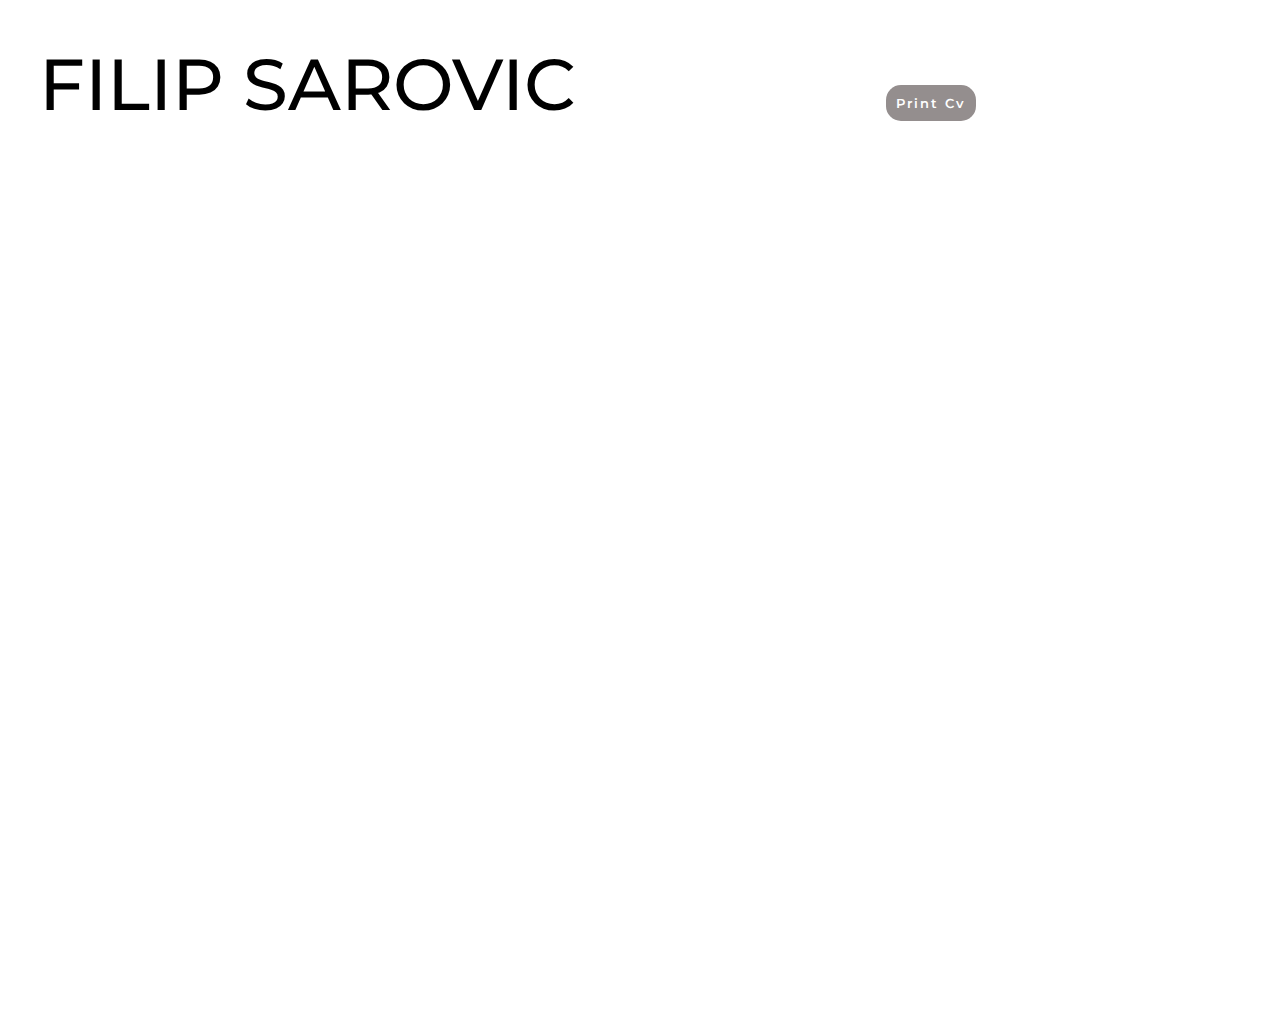
==== index.html @ 04686bf2 "changed email address" ====
<!DOCTYPE html>
<html>

<head>
    <style>
        html {
            visibility: hidden;
            opacity: 0;
        }

        ::-webkit-scrollbar {
            width: 10px;
        }

        ::-webkit-scrollbar-track {
            background: #f1f1f1;
        }

        ::-webkit-scrollbar-thumb {
            background: #948E8E;
        }

        ::-webkit-scrollbar-thumb:hover {
            background: #948E8E;
        }
    </style>
    <title>Filip Sarovic ~ Web Developer</title>
    <meta charset="utf-8">
    <link rel="preload" as="style" href="./src/css/style.css">
    <link rel="stylesheet" type="text/css" href="./src/css/style.css">
    <link rel="stylesheet" href="./src/css/style.css" media="print"
        onload="this.onload=null;this.removeAttribute('media');">
    <link rel="stylesheet" type="text/css" href="./src/css/print.css" media="print">
    <link rel="preconnect" href="https://fonts.googleapis.com">
<link rel="preconnect" href="https://fonts.gstatic.com" crossorigin>
<link href="https://fonts.googleapis.com/css2?family=Open+Sans:wght@300&family=Space+Mono&display=swap" rel="stylesheet">
    <script>
        window.mobileCheck = function () {
            let check = false;
            (function (a) { if (/(android|bb\d+|meego).+mobile|avantgo|bada\/|blackberry|blazer|compal|elaine|fennec|hiptop|iemobile|ip(hone|od)|iris|kindle|lge |maemo|midp|mmp|mobile.+firefox|netfront|opera m(ob|in)i|palm( os)?|phone|p(ixi|re)\/|plucker|pocket|psp|series(4|6)0|symbian|treo|up\.(browser|link)|vodafone|wap|windows ce|xda|xiino/i.test(a) || /1207|6310|6590|3gso|4thp|50[1-6]i|770s|802s|a wa|abac|ac(er|oo|s\-)|ai(ko|rn)|al(av|ca|co)|amoi|an(ex|ny|yw)|aptu|ar(ch|go)|as(te|us)|attw|au(di|\-m|r |s )|avan|be(ck|ll|nq)|bi(lb|rd)|bl(ac|az)|br(e|v)w|bumb|bw\-(n|u)|c55\/|capi|ccwa|cdm\-|cell|chtm|cldc|cmd\-|co(mp|nd)|craw|da(it|ll|ng)|dbte|dc\-s|devi|dica|dmob|do(c|p)o|ds(12|\-d)|el(49|ai)|em(l2|ul)|er(ic|k0)|esl8|ez([4-7]0|os|wa|ze)|fetc|fly(\-|_)|g1 u|g560|gene|gf\-5|g\-mo|go(\.w|od)|gr(ad|un)|haie|hcit|hd\-(m|p|t)|hei\-|hi(pt|ta)|hp( i|ip)|hs\-c|ht(c(\-| |_|a|g|p|s|t)|tp)|hu(aw|tc)|i\-(20|go|ma)|i230|iac( |\-|\/)|ibro|idea|ig01|ikom|im1k|inno|ipaq|iris|ja(t|v)a|jbro|jemu|jigs|kddi|keji|kgt( |\/)|klon|kpt |kwc\-|kyo(c|k)|le(no|xi)|lg( g|\/(k|l|u)|50|54|\-[a-w])|libw|lynx|m1\-w|m3ga|m50\/|ma(te|ui|xo)|mc(01|21|ca)|m\-cr|me(rc|ri)|mi(o8|oa|ts)|mmef|mo(01|02|bi|de|do|t(\-| |o|v)|zz)|mt(50|p1|v )|mwbp|mywa|n10[0-2]|n20[2-3]|n30(0|2)|n50(0|2|5)|n7(0(0|1)|10)|ne((c|m)\-|on|tf|wf|wg|wt)|nok(6|i)|nzph|o2im|op(ti|wv)|oran|owg1|p800|pan(a|d|t)|pdxg|pg(13|\-([1-8]|c))|phil|pire|pl(ay|uc)|pn\-2|po(ck|rt|se)|prox|psio|pt\-g|qa\-a|qc(07|12|21|32|60|\-[2-7]|i\-)|qtek|r380|r600|raks|rim9|ro(ve|zo)|s55\/|sa(ge|ma|mm|ms|ny|va)|sc(01|h\-|oo|p\-)|sdk\/|se(c(\-|0|1)|47|mc|nd|ri)|sgh\-|shar|sie(\-|m)|sk\-0|sl(45|id)|sm(al|ar|b3|it|t5)|so(ft|ny)|sp(01|h\-|v\-|v )|sy(01|mb)|t2(18|50)|t6(00|10|18)|ta(gt|lk)|tcl\-|tdg\-|tel(i|m)|tim\-|t\-mo|to(pl|sh)|ts(70|m\-|m3|m5)|tx\-9|up(\.b|g1|si)|utst|v400|v750|veri|vi(rg|te)|vk(40|5[0-3]|\-v)|vm40|voda|vulc|vx(52|53|60|61|70|80|81|83|85|98)|w3c(\-| )|webc|whit|wi(g |nc|nw)|wmlb|wonu|x700|yas\-|your|zeto|zte\-/i.test(a.substr(0, 4))) check = true; })(navigator.userAgent || navigator.vendor || window.opera);

            return check;
        };

        let check = window.mobileCheck();
        console.log(check);

        // Get HTML head element 
        var head = document.getElementsByTagName('HEAD')[0];

        // Create new link Element 
        var link = document.createElement('link');

        // set the attributes for link element  
        link.rel = 'stylesheet';

        link.type = 'text/css';

        if (check === false) {
            link.href = 'src/css/desktopStyle.css';
        } else {
            link.href = 'src/css/mobileStyle.css';
        }

        // Append link element to HTML head 
        head.appendChild(link);  
    </script>

    <link rel="apple-touch-icon" sizes="57x57" href="/favicon/apple-icon-57x57.png">
    <link rel="apple-touch-icon" sizes="60x60" href="/favicon/apple-icon-60x60.png">
    <link rel="apple-touch-icon" sizes="72x72" href="/favicon/apple-icon-72x72.png">
    <link rel="apple-touch-icon" sizes="76x76" href="/favicon/apple-icon-76x76.png">
    <link rel="apple-touch-icon" sizes="114x114" href="/favicon/apple-icon-114x114.png">
    <link rel="apple-touch-icon" sizes="120x120" href="/favicon/apple-icon-120x120.png">
    <link rel="apple-touch-icon" sizes="144x144" href="/favicon/apple-icon-144x144.png">
    <link rel="apple-touch-icon" sizes="152x152" href="/favicon/apple-icon-152x152.png">
    <link rel="apple-touch-icon" sizes="180x180" href="/favicon/apple-icon-180x180.png">
    <link rel="icon" type="image/png" sizes="192x192" href="/favicon/android-icon-192x192.png">
    <link rel="icon" type="image/png" sizes="32x32" href="/favicon/favicon-32x32.png">
    <link rel="icon" type="image/png" sizes="96x96" href="/favicon/favicon-96x96.png">
    <link rel="icon" type="image/png" sizes="16x16" href="/favicon/favicon-16x16.png">
    <link rel="manifest" href="/favicon/manifest.json">
    <meta name="msapplication-TileColor" content="#ffffff">
    <meta name="msapplication-TileImage" content="/ms-icon-144x144.png">
    <meta name="theme-color" content="#ffffff">

</head>

<body>
    <div class="frame">
        <button class="buttonGenerate" onclick="GeneratePDF()">Print Cv</button>
        <div>

            <!-- Instead of John Doe, insert your full name -->
            <h1 id="name">Filip Sarovic</h1>

            <!--Instead of Product designer and UI/UX Engineer, within this h2 tag Insert what is your occupation -->
            <h2 id="occupation">React Native, React & NodeJS</h2>
        </div>

        <div class="toFlex delayContent">
            <ul class="bigContent">
                <!--WORK EXPERIENCE START-->
                <li>
                    <div class="group" data-group="jobMobile">
                        <div class="titleButton" onclick="actionButtonMobile('jobMobile')">
                            <h3>Work experience</h3>
                            <img src="./src/img/add.png" class="img imgMobile">
                        </div>

                        <!-- This is section for your work experience -->
                        <!-- Here are li tags within ul tag; Number of li items depends on your work experience -->

                        <ul class="noStyleList moreMobile" id="workList">
                            <div>
                                <!-- Huu -->
                                <li>
                                    <div class="group" data-group="job-9">
                                        <!--Instead of Creative company, insert here your company name you have worked/you are working at -->
                                        <h4 class="company">Huu, a 3d online experience<span id="date"> ( 2022 ) </span></h4>
                                        <div class="toFlexButton" onclick="actionButton('job-9')">

                                            <!-- Instead of Graphic designer and photographer, insert here what is your position at this company -->
                                            <p class="text"> Junior software engineer - React, Unreal Engine </p>
                                            <img src="./src/img/add.png" class="img">
                                        </div>
                                        <hr class="line">
                                        <div class="more">
                                            <div class="deleteLine">
                                                <!-- Instead of this description, withing this p tag, insert more details about your postion. (Roles, responsibilities, etc..) -->
                                                <p>
                                                    Huu is an experimental web experience that tells the stories of victims of war time sexual violence.
                                                    <br/>
                                                    The user floats in air from island to island and as he approaches an island he can hear the stories of the victims. 
                                                    <br/> 
                                                    The experience is still in development but a preview can be viewed at <a href="https://huu.world/#/pureweb">huu.world/#/pureweb</a>
                                                    <br/>
                                                    I was hired as one of the developers to provide a tecnical assistance and expertise to the team in order to deliver the end product and allow its launch on the market. 
                                                    <br/>
                                                </p>
                                                <hr>
                                            </div>
                                        </div>
                                    </div>
                                </li>
                                <!-- Elimiwait -->
                                <li>
                                    <div class="group" data-group="job-8">
                                        <!--Instead of Creative company, insert here your company name you have worked/you are working at -->
                                        <h4 class="company">Elimiwait Parking <span id="date">( 2022 ) </span></h4>
                                        <div class="toFlexButton" onclick="actionButton('job-8')">

                                            <!-- Instead of Graphic designer and photographer, insert here what is your position at this company -->
                                            <p class="text"> Junior software engineer - React, ReactNative </p>
                                            <img src="./src/img/add.png" class="img">
                                        </div>
                                        <hr class="line">
                                        <div class="more">
                                            <div class="deleteLine">
                                                <!-- Instead of this description, withing this p tag, insert more details about your postion. (Roles, responsibilities, etc..) -->
                                                <p>
                                                    Elimiwait Parking is software company that owns a suit of applications for parking lot companies in the USA that aim at improving revenue and user experience, automating the process of parking, as well as providing insight to the managers of the overall business performance of a parking lot.
                                                    <br/>
                                                    I was hired to contribute to the technical development of the product and implement new features to get an optimal end product. I also was a member of the team responsible for front-end parts, as well as the upgrade of fundamental dependencies and the restructuration of the vue.js software to React.
                                                </p>
                                                <hr>
                                            </div>
                                        </div>
                                    </div>
                                </li>
                                <!-- BookNDrive -->
                                <li>
                                    <div class="group" data-group="job-7">
                                        <!--Instead of Creative company, insert here your company name you have worked/you are working at -->
                                        <h4 class="company">BookNDrive <span id="date">( 2021-Present ) </span></h4>
                                        <div class="toFlexButton" onclick="actionButton('job-7')">

                                            <!-- Instead of Graphic designer and photographer, insert here what is your position at this company -->
                                            <p class="text"> Junior software Engineer - React, ReactNative, Java </p>
                                            <img src="./src/img/add.png" class="img">
                                        </div>
                                        <hr class="line">
                                        <div class="more">
                                            <div class="deleteLine">
                                                <!-- Instead of this description, withing this p tag, insert more details about your postion. (Roles, responsibilities, etc..) -->
                                                <p>
                                                    BookNDrive is an Enterprise web and mobile app that is used for car sharing.
                                                    The business is centered in Germany and has 10,000 daily active users. 
                                                    <br/>
                                                    I worked as a junior developer on this enterprise project to help improve the product's everyday functionality.
                                                    I was in charge of eliminating all bugs and enhancing products quality.
                                                    <br/>
                                                    The project was built using react for frontend, node.js for backend and no-sql firestore. 
                                                    The project has a ci/cd set up for two environments qa and production. 
                                                    The database has a backup system set up that triggers once a month automatically. 
                                                </p>
                                                <hr>
                                            </div>
                                        </div>
                                    </div>
                                </li>
                                <!-- FEEDBACK.EXCHANGE -->
                                <li>
                                    <div class="group" data-group="job-2">

                                        <!--Instead of Creative company, insert here your company name you have worked/you are working at -->
                                        <h4 class="company">Feedback.Exchange <span id="date">( 2021 ) </span></h4>
                                        <div class="toFlexButton" onclick="actionButton('job-2')">

                                            <!-- Instead of Graphic designer and photographer, insert here what is your position at this company -->
                                            <p class="text">Junior software engineer - React, Node.js, Firebase, and NoSQL</p>
                                            <img src="./src/img/add.png" class="img">
                                        </div>
                                        <hr class="line">
                                        <div class="more">
                                            <div class="deleteLine">
                                                <!-- Instead of this description, withing this p tag, insert more details about your postion. (Roles, responsibilities, etc..) -->
                                                <p>
                                                    Feedback.Exchange is a b2b an Enterprise software with a complicated from scratch built front-end and backend. On this project I served as a junior developer responsible for day to day operations and impementation of the new features, among other things. 
                                                    The Feedback.exchange front-end is built using very little dependencies and all in a custom code to support the modern ui. 
                                                    As I started working for the software company Nada.ba, the very first task that I received was to create and maintain its webpage.
                                                    <br/>
                                                    The backend architecture is built using the most modern and advanced architecting methodologies and paradigms. The entire backend is built in a microservice architecture with a serverless implementation. 
                                                    <br/>
                                                    The front end is built using React, the backend using Node.js and Firebase and the database is NoSQL, Firestore. 
                                                </p>
                                                <hr>
                                            </div>
                                        </div>
                                    </div>
                                </li>
                                <li>
                                    <div class="group" data-group="job-1">
                                        <li>
                                            <div class="group" data-group="job1">
                                                <!--Instead of Creative company, insert here your company name you have worked/you are working at -->
                                                <h4 class="company">Nada.ba <span id="date">( 2021 - present ) </span></h4>
                                                <div class="toFlexButton" onclick="actionButton('job1')">
        
                                                    <!-- Instead of Graphic designer and photographer, insert here what is your position at this company -->
                                                    <p class="text">Junior software engineer</p>
                                                    <img src="./src/img/add.png" class="img">
                                                </div>
                                                <hr class="line">
                                                <div class="more">
                                                    <div class="deleteLine">
        
                                                        <!-- Instead of this description, withing this p tag, insert more details about your postion. (Roles, responsibilities, etc..) -->
                                                        <p>
                                                            On this project, the tasks assigned to me were related to UI/UX design, using JS/CSS patern for styling.
                                                            <br/>
                                                            The technology I used were HTML and CSS for styling the said page. Considering that I had already worked using those tools I didn't have much trouble providing the needed outcome.                                                                                                                                         
                                                        </p>
                                                        <hr>
                                                    </div>
                                                </div>
                                            </div>
                                        </li>                                       
                                    <!-- <div class="group" data-group="job0"> -->
                                        <!--Instead of Creative company, insert here your company name you have worked/you are working at -->
                                        <!-- <h4 class="company">Ideaholding, Motta d.o.o. - <span id="date">( 2021 ) </span></h4>
                                        <div class="toFlexButton" onclick="actionButton('job0')"> -->

                                            <!-- Instead of Graphic designer and photographer, insert here what is your position at this company -->
                                            <!-- <p class="text">Junior software engineer</p>
                                            <img src="./src/img/add.png" class="img">
                                        </div>
                                        <hr class="line">
                                        <div class="more">
                                            <div class="deleteLine"> -->

                                                <!-- Instead of this description, withing this p tag, insert more details about your postion. (Roles, responsibilities, etc..) -->
                                                <!-- <p>
                                                    For Motta d.o.o. I've worked in ASP.NET technologies and used a MVC pattern. I used C# for frontend and Javascript for the frontend Razor. 
                                                    <br/>
                                                    For the databases we used SQL,  in which I have accumulated an extensive knowladge.
                                                </p>
                                                <hr>
                                            </div>
                                        </div>
                                    </div> -->
                                </li>                                                                                                                                            
                            </div>
                        </ul>
                    </div>
                </li>
                <!--WORK EXPERIENCE ENDS-->

                <!--START OF EDUCATION-->
                <li>
                    <div class="group" data-group="eduMobile">
                        <div class="titleButton" onclick="actionButtonMobile('eduMobile')">
                            <h3>Education</h3>
                            <img src="./src/img/add.png" class="img imgMobile">
                        </div>
                        <ul class="noStyleList moreMobile" id="eduList">
                            <div>
                                <li>
                                    <div class="group" data-group="edu1">

                                        <!-- Instead of MIT University in United States, insert here your educational institution -->
                                        <h4 class="company">ITAcademy Sarajevo, Bosnia & Herzegovina <span id="date">(2016 - 2021)</span></h4>
                                        <div class="toFlexButton" onclick="actionButton('edu1')">

                                            <!-- Instead of Graphic and multimedia design, insert here your educational department at this institution -->
                                            <p class="text">Frontend Web Development</p>
                                            <img src="./src/img/add.png" class="img">
                                        </div>
                                        <hr class="line">
                                        <div class="more">
                                            <div class="deleteLine">

                                                <!-- Instead of this text, insert here more details about this education -->
                                                <p class="educationClass">
                                                    The Academy initially gave me the opportunity to learn the basics of programming and software development, also a good motivation to continue with personal development in that field.
                                                    Technologies and tools that I used during schooling are Angular, React, SQL, Node.js, Vue.js, Adobe Photoshop & Illustrator.                                
                                                </p>
                                                <hr>
                                            </div>
                                        </div>
                                    </div>
                                </li>
                            </div>
                        </ul>
                    </div>
                </li>
                <!--END OF EDUCATION-->
            </ul>
            <!--START OF ABOUT ME-->
            <ul class="sideContent">
                <div class="group" data-group="info">
                    <div class="titleButton" onclick="actionButtonMobile('info')">
                        <h3 class="infoTitle">BASIC INFO</h3>
                        <img src="./src/img/add.png" class="img imgMobile imgInfo">
                    </div>
                    <div class="moreMobileInfo">
                        <div>
                            <li>
                                <div>
                                    <h3 class="mobileTitle">Contact</h3>
                                    
                                    <!-- Instead of john.doe@gmail.com, insert here your email adress -->
                                    <p class="contact" id="email">filipsarovic428@gmail.com</p>

                                    <!-- Instead of +123456789101112, insert here your phone number -->
                                    <p class="contact" id="phone">+38766669467</p>
                                    <!-- <p class="contact" >
                                        <a href="https://www.linkedin.com/in/faris-hadzajlic-a77645202/?originalSubdomain=ba">Linkedin</a>
                                    </p> -->
                                </div>
                            </li>
                            <li>
                                <div>
                                    <h3 class="mobileTitle">About me</h3>

                                    <!-- Instead of this text, insert informations about you -->
                                    <p class="about" id="aboutMe">
                                        I have always been a team player considering my outgoing nature. 
                                        I am extremely hard working, commited to efficiency and results. 
                                        Personal growth and learning is one of my core driving forces.                                
                                        Passionate about tech, product, and improving the world.
                                        Video & board games enthusiast and a big fan of Sci-Fi and epic fantasy books.
                                        <br/><br/><strong>Citizenship:</strong> Bosnian
                                        <br/><strong>Birth-year:</strong> 1993
                                    </p>
                                </div>
                            </li>
                            <li>
                                <div class="group" data-group="techSkills">
                                    <h3 class="mobileTitle">Key Technical skills</h3>
                                    <div class="styledList" id="techList">

                                        <!-- This is section for your Technical skills -->
                                        <!-- Here are li tags within ul tag; Number of li items depends on numbers of your skills -->
                                        <p>React || React Native || PostgreSQL || Node.js || NoSQL || Java || Advanced Version Control</p>
                                        <!-- <p>React Native</p>
                                        <li>SqlServer</li>
                                        <li>Node.js</li>
                                        <li>NoSql</li>
                                        <li>.Net</li>
                                        <li>Azure Ci/Cd</li>
                                        <li>Advanced Version Control</li> -->
                                     </div>

                                </div>

                            </li>
                            <li>
                                <div class="group" data-group="softSkills">
                                    <h3 class="mobileTitle">Soft skills</h3> 

                                    <!-- Instead of this skills in p tag, insert informations about your soft skills -->
                                    <ul class="styledList" id="softList">
                                        <p>Team oriented || Good negotiation skills || Positive Influence on the team || Developed analytical skills || Strategic planing</p>
                                        <!-- <li>Good negotiation skills</li>
                                        <li>Positive Influence on the team</li>
                                        <li>Developed analytical skills</li> -->
                                    </ul>
                                </div>

                            </li>
                            <li>
                                <div class="group" data-group="language">
                                    <h3 class="mobileTitle">Languages</h3>

                                    <!-- This is section for your languages -->
                                    <!-- Here are li tags within ul tag; Number of li items depends on numbers of languages you speak -->

                                    <ul class="styledList" id="languageList">
                                        <p>Bosnian/Croatian/Serbian || English</p>
                                        <!-- <li>English</li>                                    -->
                                    </ul>

                                </div>
                            </li>
                        </div>
                    </div>
                </div>
            </ul>
            <!--END OF ABOUT ME-->
        </div>
    </div>

    <script defer src="./src/javascript/extractCV.js"></script>
    <script defer src="./src/javascript/buttonAction.js"></script>
</body>

</html>
---- src/css/style.css ----
@import url('https://fonts.googleapis.com/css2?family=Montserrat:wght@400;500;600;700&display=swap');
body{
    max-width: 100%;
    margin: 0 auto;
    /* color:#000000; */
}
.frame{
    object-fit: 100%;
    background:#FFFFFF;
    position: relative;
    width: 100%;
    box-sizing: border-box;
    font-family: 'Montserrat', sans-serif;
    display: column;
    height: auto;
}
#name{
    color: #000000;
    line-height: 1.1;
    font-weight: 500;
    animation: fadein 2s;
    margin-block-end: 0.2em;
    margin-block-start: 0em;
    text-transform: uppercase;
    margin-left: -0.08em;
    margin-bottom: 0.2em;
}
#occupation{
    color: #484545;
    font-size: 140.00%;
    line-height: 1.1;
    font-weight: 600;
    margin-block-start: 0;
    visibility: hidden;
    animation: fadein 1.5s;
    -webkit-animation: fadein 1.5s;
    animation-delay: 1s;
    animation-fill-mode: forwards;
} 
.delayContent{
    visibility: hidden;
    animation: fadein 3s;
    -webkit-animation: fadein 3s;
    animation-delay: 1.5s;
    animation-fill-mode: forwards;
}
h3{
    color: #000000;
    line-height: 1.1;
    font-size: 120%;
    /* font-weight: 500; */
    margin-bottom: 3%;
}
h4{
    color: #484545;
    font-size: 97.5%;
    line-height: 1.1;
    font-weight: 700;
    display: block;
    margin-bottom: -0.5%;
}
#date {
  font-weight: normal;
  font-size: 72%;
}
.text{
    font-weight: 500;
    line-height: 1.1;
    margin-block-end: 0em;
    font-size: 85%;
    color: #000000;
}
hr{
    color: #E5E5E5;
    margin-top: 0.3%;
    margin-block-start: 0;
    margin-block-end: 0;
}
.more{
    color: #484545;
    display: none;
    font-weight: 500;
    font-size: 78%;
    line-height: 1.3;
}
.coll{
    transition: height 3s ease-out;
    height: 0;
    overflow: hidden;
}

.about {
  color: #000000;
  line-height: 1.3;
  font-weight: 500;
  font-size: 85%;
}
#phone {
  margin-top: 2%;
}
.toFlexButton {
  display: flex;
  flex-direction: row;
  flex-wrap: wrap;
  align-items: baseline;
  justify-content: space-between;
  margin-bottom: 3px;
}
.toFlex {
  display: flex;
  flex-wrap: wrap;
}
.bigContent {
  list-style-type: none;
  padding: 0;
  flex-basis: 60%;
}
.sideContent {
  flex-grow: 1;
  list-style-type: none;
  padding: 0;
  flex-basis: 26%;
  color: #484545;
  font-weight: 600;
}
.noStyleList {
  list-style-type: none;
  padding: 0;
}
.styledList {
  list-style-type: none;
  padding: 0;
  font-weight: 600;
}
.visible,
.hidden {
  overflow: hidden;
}
.visible {
  visibility: hidden;
  animation: fadein 0.5s;
  -webkit-animation: fadein 0.5s;
  animation-delay: 0s;
  animation-fill-mode: forwards;
  display: block;
}
.hidden {
  visibility: visible;
  animation: fadeout 0s;
  -webkit-animation: fadeout 0s;
  animation-delay: 0s;
  animation-fill-mode: forwards;
}
.hidden > div {
  margin-top: -100%;
  transition: margin-top 0s 1s;
}
.group {
  -webkit-transform: translate3d(0, 0, 0) !important;
  transform: translate3d(0, 0, 0) !important;
}
.buttonGenerate {
  float: right;
  margin-top: 40px;
  margin-right: 23%;
  animation: fadein 4s;
  border-radius: 15px;
  padding: 5px 10px;
  font-family: "Montserrat", sans-serif;
  border-style: solid;
  border-width: 1px;
  border-color: gray;
  resize: block;
  transition-duration: 0.4s;
}
.buttonGenerate{
    border-width: 0;
    padding: 10px;
    font-weight: 600;
    color: white;
    background-color: #948E8E;
    letter-spacing: 2px;
    float: right;
    position: relative;
    left: 1.2%;
    animation: fadein 8s;
}
@keyframes fadein {
  from {
    opacity: 0;
    visibility: hidden;
  }
  to {
    opacity: 1;
    visibility: visible;
  }
}
@-moz-keyframes fadein {
  /* Firefox */
  from {
    opacity: 0;
  }
  to {
    opacity: 1;
  }
}
@-webkit-keyframes fadein {
  /* Safari and Chrome */
  from {
    opacity: 0;
    visibility: hidden;
  }
  to {
    opacity: 1;
    visibility: visible;
  }
}
@-o-keyframes fadein {
  /* Opera */
  from {
    opacity: 0;
  }
  to {
    opacity: 1;
  }
}
@keyframes fadeout {
  from {
    opacity: 1;
    visibility: visible;
  }
  to {
    opacity: 0;
    visibility: hidden;
  }
}
@-moz-keyframes fadeout {
  /* Firefox */
  from {
    opacity: 1;
  }
  to {
    opacity: 0;
  }
}
@-webkit-keyframes fadeout {
  /* Safari and Chrome */
  from {
    opacity: 1;
    visibility: visible;
  }
  to {
    opacity: 0;
    visibility: hidden;
  }
}
@-o-keyframes fadeout {
  /* Opera */
  from {
    opacity: 1;
  }
  to {
    opacity: 0;
  }
}

html {
  visibility: visible;
  opacity: 1;
}
---- src/css/style.css ----
@import url('https://fonts.googleapis.com/css2?family=Montserrat:wght@400;500;600;700&display=swap');
body{
    max-width: 100%;
    margin: 0 auto;
    /* color:#000000; */
}
.frame{
    object-fit: 100%;
    background:#FFFFFF;
    position: relative;
    width: 100%;
    box-sizing: border-box;
    font-family: 'Montserrat', sans-serif;
    display: column;
    height: auto;
}
#name{
    color: #000000;
    line-height: 1.1;
    font-weight: 500;
    animation: fadein 2s;
    margin-block-end: 0.2em;
    margin-block-start: 0em;
    text-transform: uppercase;
    margin-left: -0.08em;
    margin-bottom: 0.2em;
}
#occupation{
    color: #484545;
    font-size: 140.00%;
    line-height: 1.1;
    font-weight: 600;
    margin-block-start: 0;
    visibility: hidden;
    animation: fadein 1.5s;
    -webkit-animation: fadein 1.5s;
    animation-delay: 1s;
    animation-fill-mode: forwards;
} 
.delayContent{
    visibility: hidden;
    animation: fadein 3s;
    -webkit-animation: fadein 3s;
    animation-delay: 1.5s;
    animation-fill-mode: forwards;
}
h3{
    color: #000000;
    line-height: 1.1;
    font-size: 120%;
    /* font-weight: 500; */
    margin-bottom: 3%;
}
h4{
    color: #484545;
    font-size: 97.5%;
    line-height: 1.1;
    font-weight: 700;
    display: block;
    margin-bottom: -0.5%;
}
#date {
  font-weight: normal;
  font-size: 72%;
}
.text{
    font-weight: 500;
    line-height: 1.1;
    margin-block-end: 0em;
    font-size: 85%;
    color: #000000;
}
hr{
    color: #E5E5E5;
    margin-top: 0.3%;
    margin-block-start: 0;
    margin-block-end: 0;
}
.more{
    color: #484545;
    display: none;
    font-weight: 500;
    font-size: 78%;
    line-height: 1.3;
}
.coll{
    transition: height 3s ease-out;
    height: 0;
    overflow: hidden;
}

.about {
  color: #000000;
  line-height: 1.3;
  font-weight: 500;
  font-size: 85%;
}
#phone {
  margin-top: 2%;
}
.toFlexButton {
  display: flex;
  flex-direction: row;
  flex-wrap: wrap;
  align-items: baseline;
  justify-content: space-between;
  margin-bottom: 3px;
}
.toFlex {
  display: flex;
  flex-wrap: wrap;
}
.bigContent {
  list-style-type: none;
  padding: 0;
  flex-basis: 60%;
}
.sideContent {
  flex-grow: 1;
  list-style-type: none;
  padding: 0;
  flex-basis: 26%;
  color: #484545;
  font-weight: 600;
}
.noStyleList {
  list-style-type: none;
  padding: 0;
}
.styledList {
  list-style-type: none;
  padding: 0;
  font-weight: 600;
}
.visible,
.hidden {
  overflow: hidden;
}
.visible {
  visibility: hidden;
  animation: fadein 0.5s;
  -webkit-animation: fadein 0.5s;
  animation-delay: 0s;
  animation-fill-mode: forwards;
  display: block;
}
.hidden {
  visibility: visible;
  animation: fadeout 0s;
  -webkit-animation: fadeout 0s;
  animation-delay: 0s;
  animation-fill-mode: forwards;
}
.hidden > div {
  margin-top: -100%;
  transition: margin-top 0s 1s;
}
.group {
  -webkit-transform: translate3d(0, 0, 0) !important;
  transform: translate3d(0, 0, 0) !important;
}
.buttonGenerate {
  float: right;
  margin-top: 40px;
  margin-right: 23%;
  animation: fadein 4s;
  border-radius: 15px;
  padding: 5px 10px;
  font-family: "Montserrat", sans-serif;
  border-style: solid;
  border-width: 1px;
  border-color: gray;
  resize: block;
  transition-duration: 0.4s;
}
.buttonGenerate{
    border-width: 0;
    padding: 10px;
    font-weight: 600;
    color: white;
    background-color: #948E8E;
    letter-spacing: 2px;
    float: right;
    position: relative;
    left: 1.2%;
    animation: fadein 8s;
}
@keyframes fadein {
  from {
    opacity: 0;
    visibility: hidden;
  }
  to {
    opacity: 1;
    visibility: visible;
  }
}
@-moz-keyframes fadein {
  /* Firefox */
  from {
    opacity: 0;
  }
  to {
    opacity: 1;
  }
}
@-webkit-keyframes fadein {
  /* Safari and Chrome */
  from {
    opacity: 0;
    visibility: hidden;
  }
  to {
    opacity: 1;
    visibility: visible;
  }
}
@-o-keyframes fadein {
  /* Opera */
  from {
    opacity: 0;
  }
  to {
    opacity: 1;
  }
}
@keyframes fadeout {
  from {
    opacity: 1;
    visibility: visible;
  }
  to {
    opacity: 0;
    visibility: hidden;
  }
}
@-moz-keyframes fadeout {
  /* Firefox */
  from {
    opacity: 1;
  }
  to {
    opacity: 0;
  }
}
@-webkit-keyframes fadeout {
  /* Safari and Chrome */
  from {
    opacity: 1;
    visibility: visible;
  }
  to {
    opacity: 0;
    visibility: hidden;
  }
}
@-o-keyframes fadeout {
  /* Opera */
  from {
    opacity: 1;
  }
  to {
    opacity: 0;
  }
}

html {
  visibility: visible;
  opacity: 1;
}
---- src/css/style.css ----
@import url('https://fonts.googleapis.com/css2?family=Montserrat:wght@400;500;600;700&display=swap');
body{
    max-width: 100%;
    margin: 0 auto;
    /* color:#000000; */
}
.frame{
    object-fit: 100%;
    background:#FFFFFF;
    position: relative;
    width: 100%;
    box-sizing: border-box;
    font-family: 'Montserrat', sans-serif;
    display: column;
    height: auto;
}
#name{
    color: #000000;
    line-height: 1.1;
    font-weight: 500;
    animation: fadein 2s;
    margin-block-end: 0.2em;
    margin-block-start: 0em;
    text-transform: uppercase;
    margin-left: -0.08em;
    margin-bottom: 0.2em;
}
#occupation{
    color: #484545;
    font-size: 140.00%;
    line-height: 1.1;
    font-weight: 600;
    margin-block-start: 0;
    visibility: hidden;
    animation: fadein 1.5s;
    -webkit-animation: fadein 1.5s;
    animation-delay: 1s;
    animation-fill-mode: forwards;
} 
.delayContent{
    visibility: hidden;
    animation: fadein 3s;
    -webkit-animation: fadein 3s;
    animation-delay: 1.5s;
    animation-fill-mode: forwards;
}
h3{
    color: #000000;
    line-height: 1.1;
    font-size: 120%;
    /* font-weight: 500; */
    margin-bottom: 3%;
}
h4{
    color: #484545;
    font-size: 97.5%;
    line-height: 1.1;
    font-weight: 700;
    display: block;
    margin-bottom: -0.5%;
}
#date {
  font-weight: normal;
  font-size: 72%;
}
.text{
    font-weight: 500;
    line-height: 1.1;
    margin-block-end: 0em;
    font-size: 85%;
    color: #000000;
}
hr{
    color: #E5E5E5;
    margin-top: 0.3%;
    margin-block-start: 0;
    margin-block-end: 0;
}
.more{
    color: #484545;
    display: none;
    font-weight: 500;
    font-size: 78%;
    line-height: 1.3;
}
.coll{
    transition: height 3s ease-out;
    height: 0;
    overflow: hidden;
}

.about {
  color: #000000;
  line-height: 1.3;
  font-weight: 500;
  font-size: 85%;
}
#phone {
  margin-top: 2%;
}
.toFlexButton {
  display: flex;
  flex-direction: row;
  flex-wrap: wrap;
  align-items: baseline;
  justify-content: space-between;
  margin-bottom: 3px;
}
.toFlex {
  display: flex;
  flex-wrap: wrap;
}
.bigContent {
  list-style-type: none;
  padding: 0;
  flex-basis: 60%;
}
.sideContent {
  flex-grow: 1;
  list-style-type: none;
  padding: 0;
  flex-basis: 26%;
  color: #484545;
  font-weight: 600;
}
.noStyleList {
  list-style-type: none;
  padding: 0;
}
.styledList {
  list-style-type: none;
  padding: 0;
  font-weight: 600;
}
.visible,
.hidden {
  overflow: hidden;
}
.visible {
  visibility: hidden;
  animation: fadein 0.5s;
  -webkit-animation: fadein 0.5s;
  animation-delay: 0s;
  animation-fill-mode: forwards;
  display: block;
}
.hidden {
  visibility: visible;
  animation: fadeout 0s;
  -webkit-animation: fadeout 0s;
  animation-delay: 0s;
  animation-fill-mode: forwards;
}
.hidden > div {
  margin-top: -100%;
  transition: margin-top 0s 1s;
}
.group {
  -webkit-transform: translate3d(0, 0, 0) !important;
  transform: translate3d(0, 0, 0) !important;
}
.buttonGenerate {
  float: right;
  margin-top: 40px;
  margin-right: 23%;
  animation: fadein 4s;
  border-radius: 15px;
  padding: 5px 10px;
  font-family: "Montserrat", sans-serif;
  border-style: solid;
  border-width: 1px;
  border-color: gray;
  resize: block;
  transition-duration: 0.4s;
}
.buttonGenerate{
    border-width: 0;
    padding: 10px;
    font-weight: 600;
    color: white;
    background-color: #948E8E;
    letter-spacing: 2px;
    float: right;
    position: relative;
    left: 1.2%;
    animation: fadein 8s;
}
@keyframes fadein {
  from {
    opacity: 0;
    visibility: hidden;
  }
  to {
    opacity: 1;
    visibility: visible;
  }
}
@-moz-keyframes fadein {
  /* Firefox */
  from {
    opacity: 0;
  }
  to {
    opacity: 1;
  }
}
@-webkit-keyframes fadein {
  /* Safari and Chrome */
  from {
    opacity: 0;
    visibility: hidden;
  }
  to {
    opacity: 1;
    visibility: visible;
  }
}
@-o-keyframes fadein {
  /* Opera */
  from {
    opacity: 0;
  }
  to {
    opacity: 1;
  }
}
@keyframes fadeout {
  from {
    opacity: 1;
    visibility: visible;
  }
  to {
    opacity: 0;
    visibility: hidden;
  }
}
@-moz-keyframes fadeout {
  /* Firefox */
  from {
    opacity: 1;
  }
  to {
    opacity: 0;
  }
}
@-webkit-keyframes fadeout {
  /* Safari and Chrome */
  from {
    opacity: 1;
    visibility: visible;
  }
  to {
    opacity: 0;
    visibility: hidden;
  }
}
@-o-keyframes fadeout {
  /* Opera */
  from {
    opacity: 1;
  }
  to {
    opacity: 0;
  }
}

html {
  visibility: visible;
  opacity: 1;
}
---- src/css/print.css ----
@media print {
  body {
    margin: 0;
    font-size: 56%;
  }
  .line {
    display: none;
  }
  .delayContent{
    margin-top: -40%;
  }
  hr {
    color: #e5e5e5;
  }
  h2,
  h3 {
    page-break-after: avoid;
  }
  h3{
    margin-top: 5% ;
  }
  h4,
  #email,
  #phone,
  #techList {
    color: #000;
  }
  .img {
    display: none;
  }
  .more {
    display: block;
  }
  p {
    color: #000;
  }
  @page {
    size: auto;
    margin: 0;
  }
  .delayContent {
    margin-top: -2%;
}
#name{
   font-weight: 250;
    font-size: 150%;
  }
  .deleteLine > hr {
    display: none;
  }
  .buttonGenerate {
    display: none;
  }
}
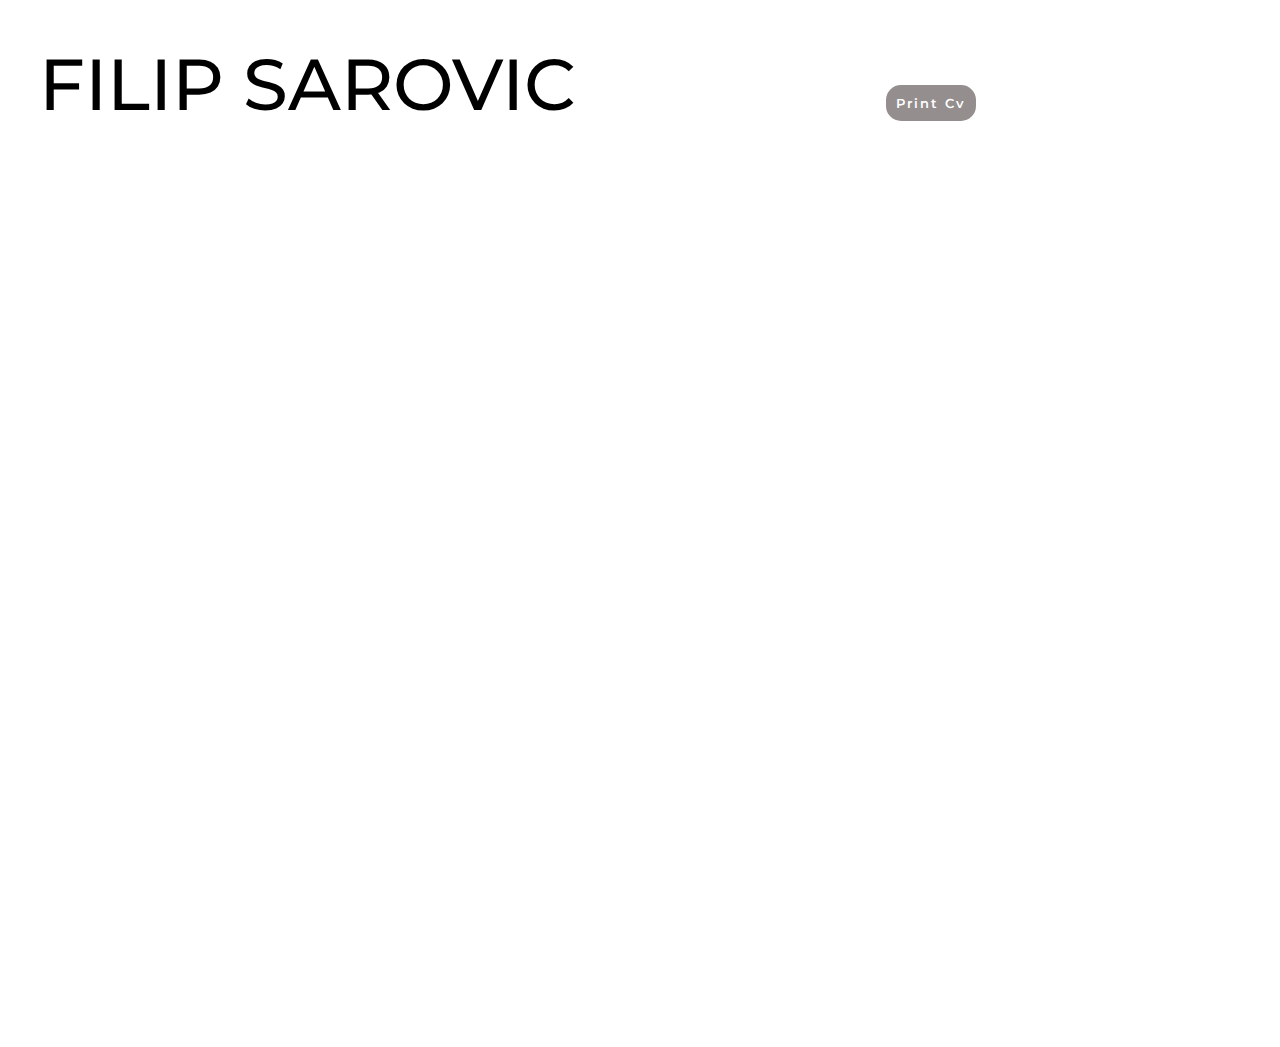
==== commit 8a67b5d5: "text corrections" ====
--- a/index.html
+++ b/index.html
@@ -121,7 +121,7 @@
                                         <div class="toFlexButton" onclick="actionButton('job-9')">
 
                                             <!-- Instead of Graphic designer and photographer, insert here what is your position at this company -->
-                                            <p class="text"> Junior software engineer - React, Unreal Engine </p>
+                                            <p class="text"> Web Developer - React, Unreal Engine </p>
                                             <img src="./src/img/add.png" class="img">
                                         </div>
                                         <hr class="line">
@@ -151,7 +151,7 @@
                                         <div class="toFlexButton" onclick="actionButton('job-8')">
 
                                             <!-- Instead of Graphic designer and photographer, insert here what is your position at this company -->
-                                            <p class="text"> Junior software engineer - React, ReactNative </p>
+                                            <p class="text"> Web Developer - React, ReactNative </p>
                                             <img src="./src/img/add.png" class="img">
                                         </div>
                                         <hr class="line">
@@ -176,7 +176,7 @@
                                         <div class="toFlexButton" onclick="actionButton('job-7')">
 
                                             <!-- Instead of Graphic designer and photographer, insert here what is your position at this company -->
-                                            <p class="text"> Junior software Engineer - React, ReactNative, Java </p>
+                                            <p class="text"> Web Developer - React, ReactNative, Java </p>
                                             <img src="./src/img/add.png" class="img">
                                         </div>
                                         <hr class="line">
@@ -208,7 +208,7 @@
                                         <div class="toFlexButton" onclick="actionButton('job-2')">
 
                                             <!-- Instead of Graphic designer and photographer, insert here what is your position at this company -->
-                                            <p class="text">Junior software engineer - React, Node.js, Firebase, and NoSQL</p>
+                                            <p class="text">Web Developer - React, Node.js, Firebase, and NoSQL</p>
                                             <img src="./src/img/add.png" class="img">
                                         </div>
                                         <hr class="line">
@@ -238,7 +238,7 @@
                                                 <div class="toFlexButton" onclick="actionButton('job1')">
         
                                                     <!-- Instead of Graphic designer and photographer, insert here what is your position at this company -->
-                                                    <p class="text">Junior software engineer</p>
+                                                    <p class="text">Web Developer</p>
                                                     <img src="./src/img/add.png" class="img">
                                                 </div>
                                                 <hr class="line">
@@ -299,11 +299,11 @@
                                     <div class="group" data-group="edu1">
 
                                         <!-- Instead of MIT University in United States, insert here your educational institution -->
-                                        <h4 class="company">ITAcademy Sarajevo, Bosnia & Herzegovina <span id="date">(2016 - 2021)</span></h4>
+                                        <h4 class="company">ITAcademy, Sarajevo <span id="date">(2016 - 2019)</span></h4>
                                         <div class="toFlexButton" onclick="actionButton('edu1')">
 
                                             <!-- Instead of Graphic and multimedia design, insert here your educational department at this institution -->
-                                            <p class="text">Frontend Web Development</p>
+                                            <p class="text">JavaScript Frontend Development</p>
                                             <img src="./src/img/add.png" class="img">
                                         </div>
                                         <hr class="line">
@@ -354,9 +354,10 @@
                                     <h3 class="mobileTitle">About me</h3>
 
                                     <!-- Instead of this text, insert informations about you -->
-                                    <p class="about" id="aboutMe">
-                                        I have always been a team player considering my outgoing nature. 
-                                        I am extremely hard working, commited to efficiency and results. 
+                                    <p class="about" id="aboutMe"> 
+                                        Motivated junior web developer looking for a role as full-stack web developer.
+                                        I am extremely hard working, commited to efficiency and results.
+                                        Successfully identified, diagnosed and fixed website issues. 
                                         Personal growth and learning is one of my core driving forces.                                
                                         Passionate about tech, product, and improving the world.
                                         Video & board games enthusiast and a big fan of Sci-Fi and epic fantasy books.
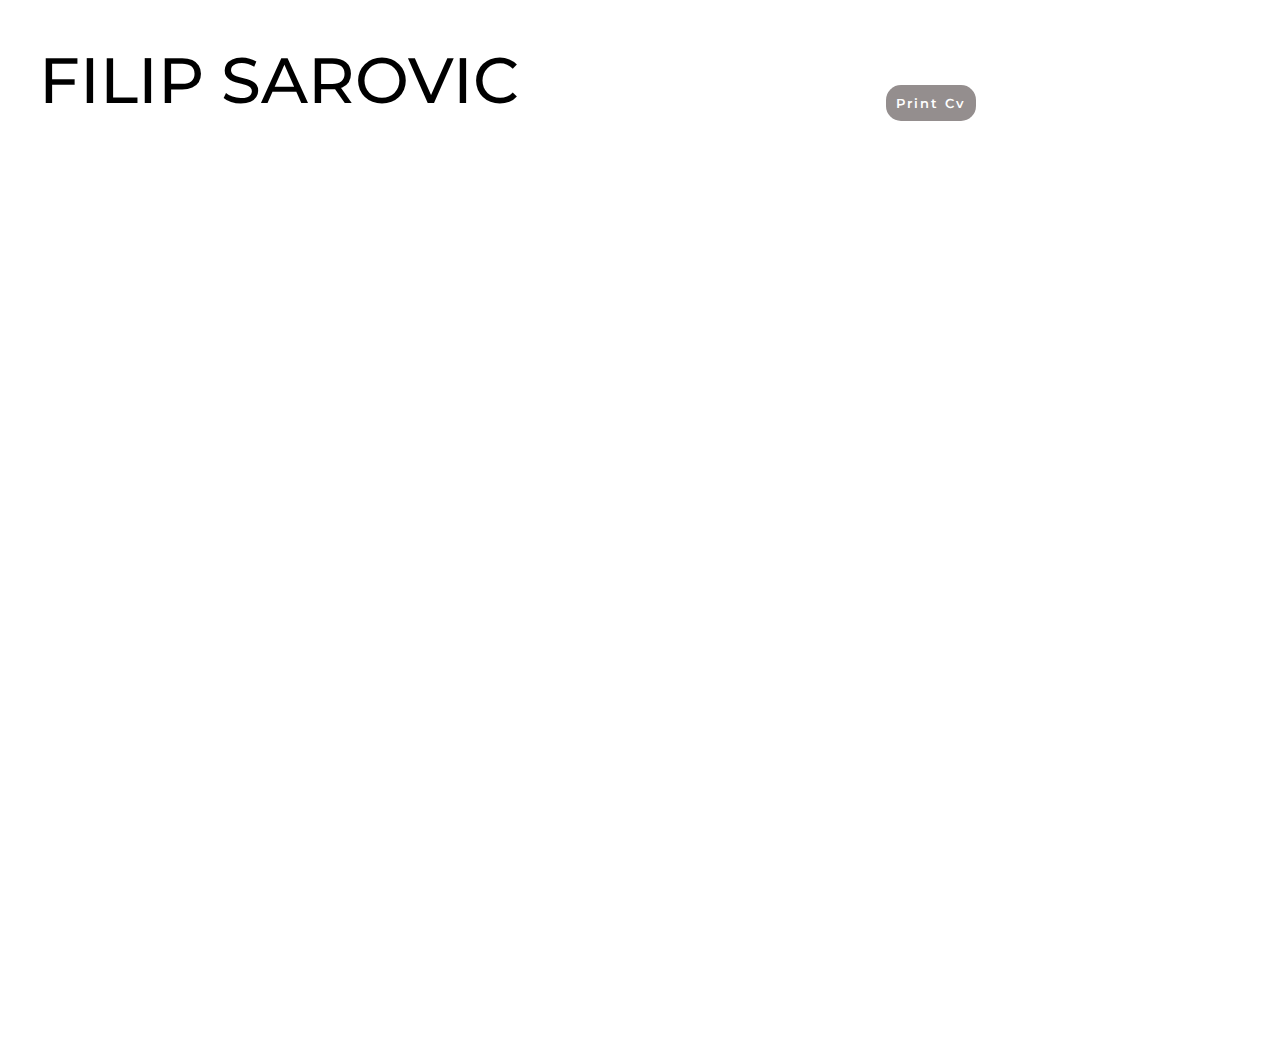
==== commit 698be98e: "fixed text" ====
--- a/index.html
+++ b/index.html
@@ -356,11 +356,11 @@
                                     <!-- Instead of this text, insert informations about you -->
                                     <p class="about" id="aboutMe"> 
                                         Motivated junior web developer looking for a role as full-stack web developer.
-                                        I am extremely hard working, commited to efficiency and results.
+                                        I am extremely hard working, committed to efficiency and results.
                                         Successfully identified, diagnosed and fixed website issues. 
                                         Personal growth and learning is one of my core driving forces.                                
                                         Passionate about tech, product, and improving the world.
-                                        Video & board games enthusiast and a big fan of Sci-Fi and epic fantasy books.
+                                        Video & board games enthusiast and a big fan of Sci-Fi books and magazines.
                                         <br/><br/><strong>Citizenship:</strong> Bosnian
                                         <br/><strong>Birth-year:</strong> 1993
                                     </p>
--- a/src/css/style.css
+++ b/src/css/style.css
@@ -26,7 +26,7 @@
     margin-bottom: 0.2em;
 }
 #occupation{
-    color: #484545;
+    color: #000000;
     font-size: 140.00%;
     line-height: 1.1;
     font-weight: 600;
@@ -52,7 +52,7 @@
     margin-bottom: 3%;
 }
 h4{
-    color: #484545;
+    color: #000;
     font-size: 97.5%;
     line-height: 1.1;
     font-weight: 700;
@@ -93,7 +93,7 @@
   color: #000000;
   line-height: 1.3;
   font-weight: 500;
-  font-size: 85%;
+  font-size: 88%;
 }
 #phone {
   margin-top: 2%;
--- a/src/css/style.css
+++ b/src/css/style.css
@@ -26,7 +26,7 @@
     margin-bottom: 0.2em;
 }
 #occupation{
-    color: #484545;
+    color: #000000;
     font-size: 140.00%;
     line-height: 1.1;
     font-weight: 600;
@@ -52,7 +52,7 @@
     margin-bottom: 3%;
 }
 h4{
-    color: #484545;
+    color: #000;
     font-size: 97.5%;
     line-height: 1.1;
     font-weight: 700;
@@ -93,7 +93,7 @@
   color: #000000;
   line-height: 1.3;
   font-weight: 500;
-  font-size: 85%;
+  font-size: 88%;
 }
 #phone {
   margin-top: 2%;
--- a/src/css/style.css
+++ b/src/css/style.css
@@ -26,7 +26,7 @@
     margin-bottom: 0.2em;
 }
 #occupation{
-    color: #484545;
+    color: #000000;
     font-size: 140.00%;
     line-height: 1.1;
     font-weight: 600;
@@ -52,7 +52,7 @@
     margin-bottom: 3%;
 }
 h4{
-    color: #484545;
+    color: #000;
     font-size: 97.5%;
     line-height: 1.1;
     font-weight: 700;
@@ -93,7 +93,7 @@
   color: #000000;
   line-height: 1.3;
   font-weight: 500;
-  font-size: 85%;
+  font-size: 88%;
 }
 #phone {
   margin-top: 2%;
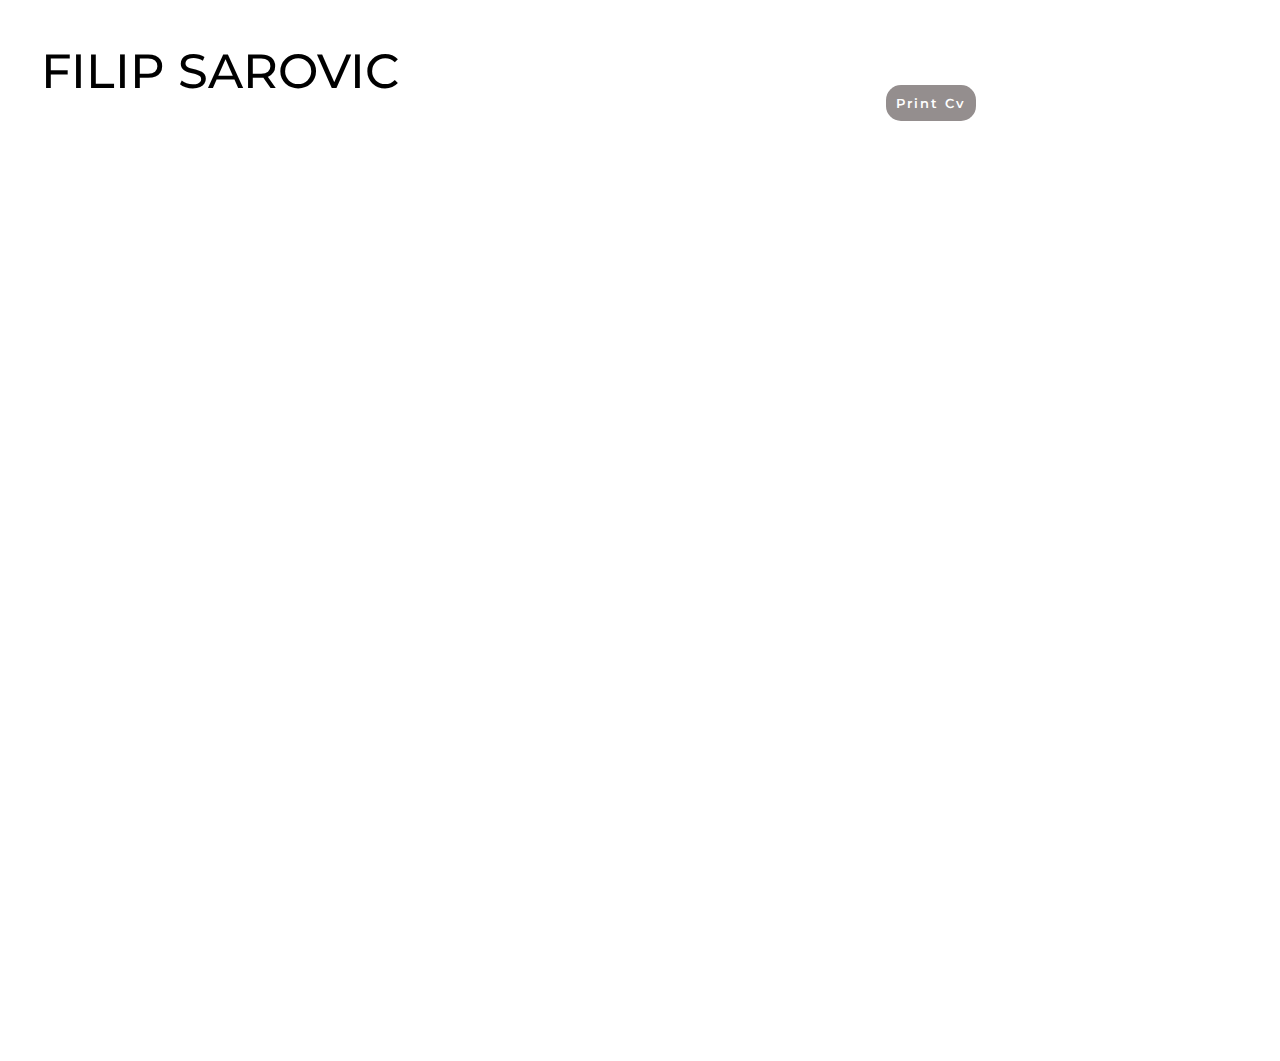
==== commit 8277bcb8: "fast commit" ====
--- a/index.html
+++ b/index.html
@@ -355,9 +355,11 @@
 
                                     <!-- Instead of this text, insert informations about you -->
                                     <p class="about" id="aboutMe"> 
-                                        Motivated junior web developer looking for a role as full-stack web developer.
+                                        <!-- Motivated junior web developer looking for a role as full-stack web developer. -->
                                         I am extremely hard working, committed to efficiency and results.
-                                        Successfully identified, diagnosed and fixed website issues. 
+                                        Successfully identified, diagnosed and fixed website issues.
+                                        Inclined in developing databases (SQL & NoSQL), creating user interfaces, writing and testing codes,
+                                        troubleshooting simple/complex issues and implementing new features based on user feedback.
                                         Personal growth and learning is one of my core driving forces.                                
                                         Passionate about tech, product, and improving the world.
                                         Video & board games enthusiast and a big fan of Sci-Fi books and magazines.
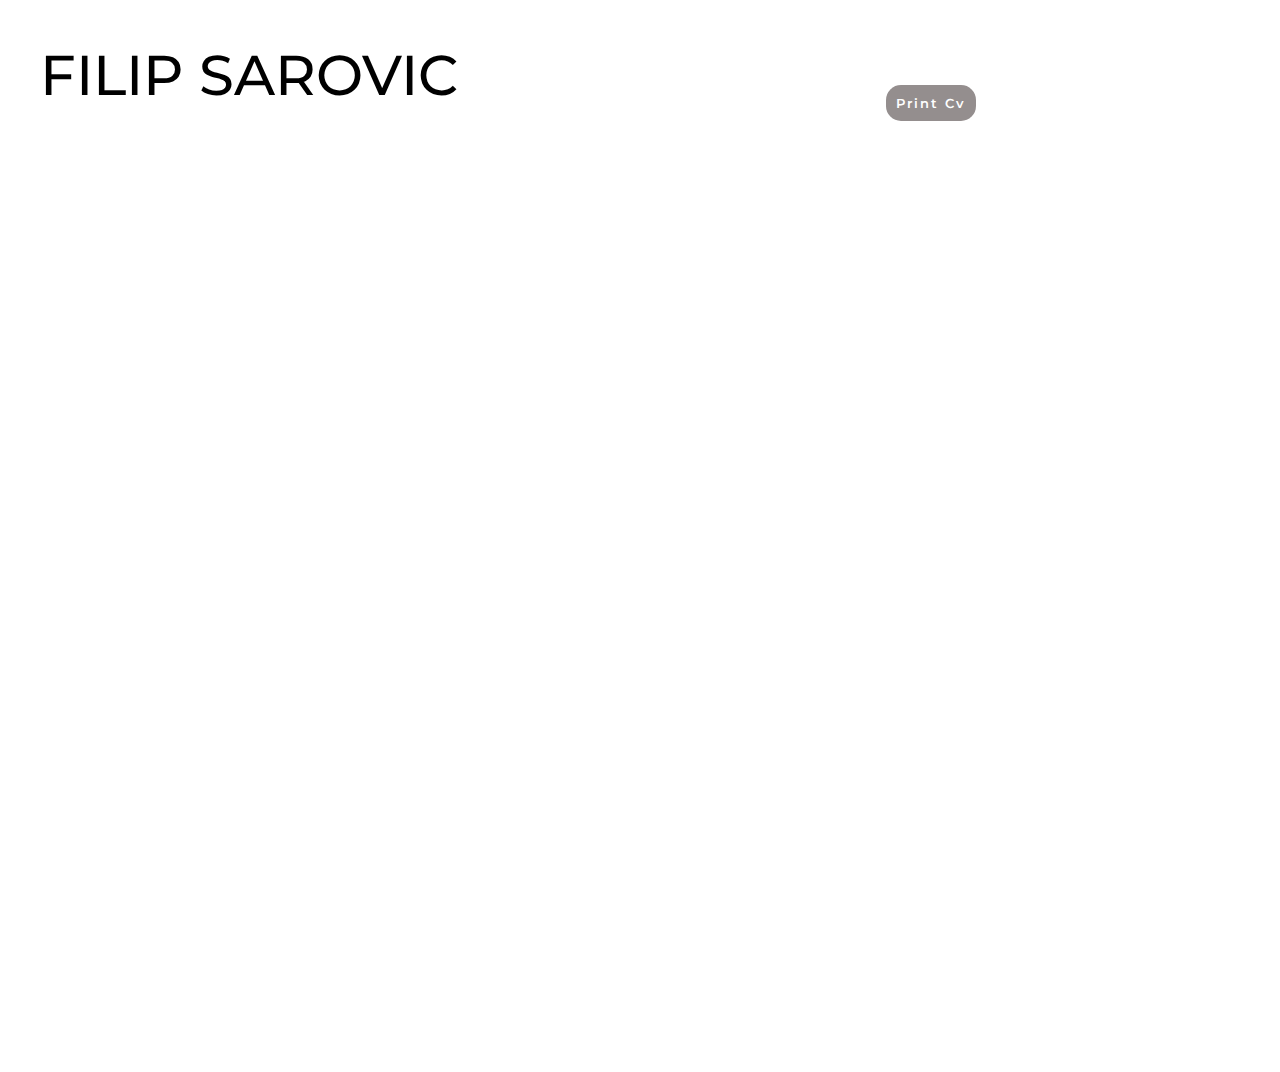
==== commit d93ff6bb: "added projects links" ====
--- a/index.html
+++ b/index.html
@@ -133,7 +133,7 @@
                                                     <br/>
                                                     The user floats in air from island to island and as he approaches an island he can hear the stories of the victims. 
                                                     <br/> 
-                                                    The experience is still in development but a preview can be viewed at <a href="https://huu.world/#/pureweb">huu.world/#/pureweb</a>
+                                                    The experience is still in development but a preview can be viewed at <a href="https://huu.world/#/pureweb"><strong>huu.world/#/pureweb</strong></a>
                                                     <br/>
                                                     I was hired as one of the developers to provide a tecnical assistance and expertise to the team in order to deliver the end product and allow its launch on the market. 
                                                     <br/>
@@ -186,6 +186,7 @@
                                                 <p>
                                                     BookNDrive is an Enterprise web and mobile app that is used for car sharing.
                                                     The business is centered in Germany and has 10,000 daily active users. 
+                                                    <a href="https://www.book-n-drive.de/"><strong> #bookNdrive </strong></a>
                                                     <br/>
                                                     I worked as a junior developer on this enterprise project to help improve the product's everyday functionality.
                                                     I was in charge of eliminating all bugs and enhancing products quality.
@@ -220,7 +221,8 @@
                                                     The Feedback.exchange front-end is built using very little dependencies and all in a custom code to support the modern ui. 
                                                     As I started working for the software company Nada.ba, the very first task that I received was to create and maintain its webpage.
                                                     <br/>
-                                                    The backend architecture is built using the most modern and advanced architecting methodologies and paradigms. The entire backend is built in a microservice architecture with a serverless implementation. 
+                                                    The backend architecture is built using the most modern and advanced architecting methodologies and paradigms. The entire backend is built in a microservice architecture with a serverless implementation.
+                                                    <a href="https://feedback.exchange/"><strong> #feedback.exchange </strong></a> 
                                                     <br/>
                                                     The front end is built using React, the backend using Node.js and Firebase and the database is NoSQL, Firestore. 
                                                 </p>
@@ -248,6 +250,7 @@
                                                         <!-- Instead of this description, withing this p tag, insert more details about your postion. (Roles, responsibilities, etc..) -->
                                                         <p>
                                                             On this project, the tasks assigned to me were related to UI/UX design, using JS/CSS patern for styling.
+                                                            <a href="https://nada.ba/"><strong> #Nada.ba </strong></a>
                                                             <br/>
                                                             The technology I used were HTML and CSS for styling the said page. Considering that I had already worked using those tools I didn't have much trouble providing the needed outcome.                                                                                                                                         
                                                         </p>
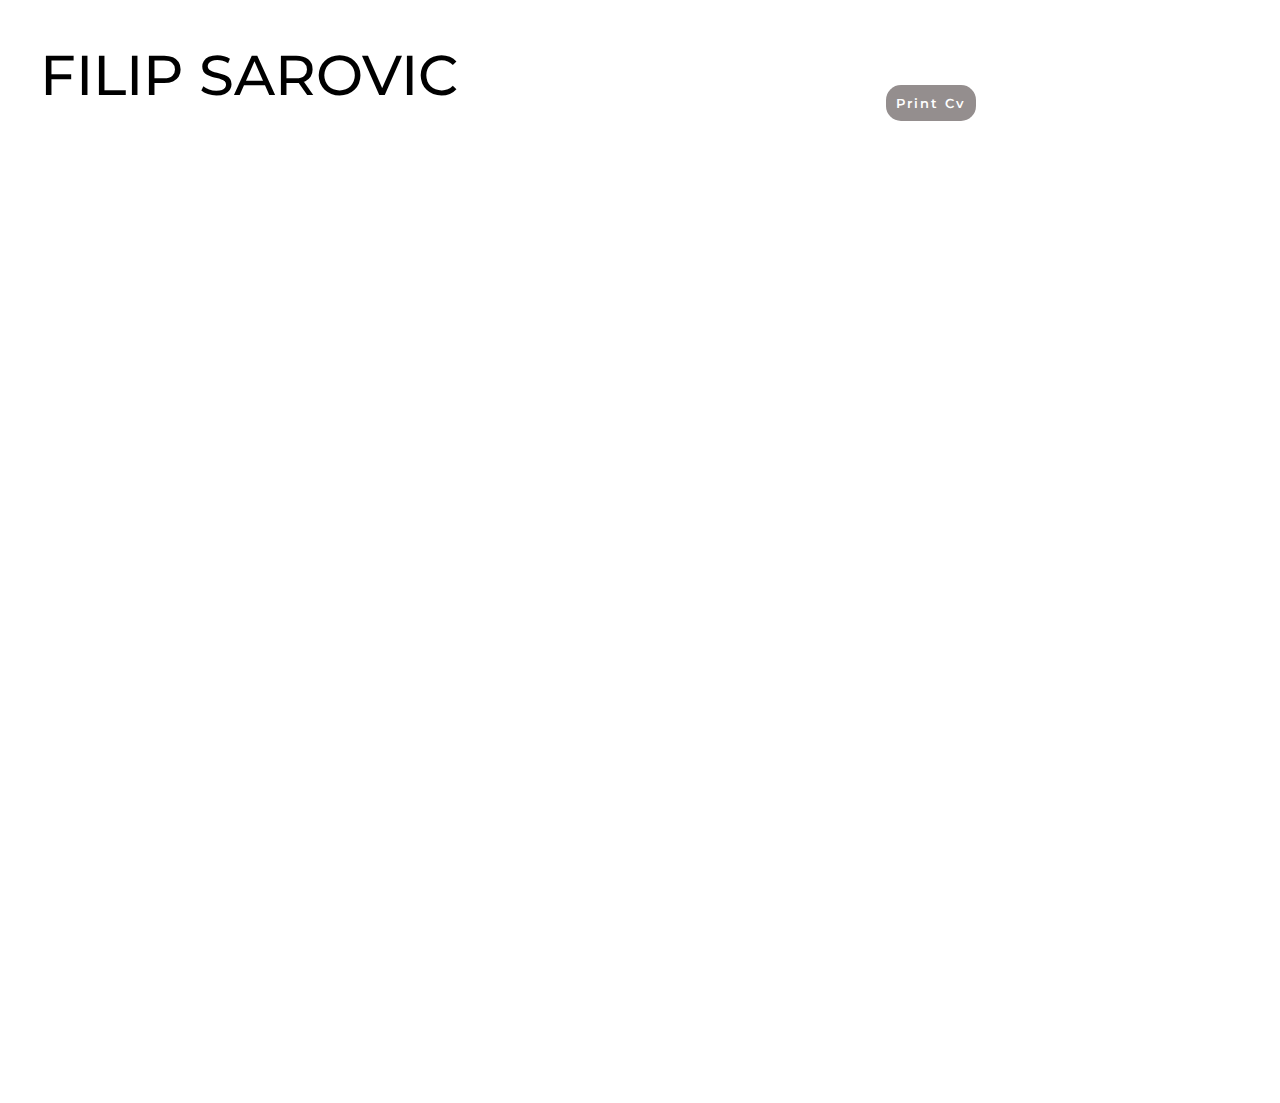
==== commit 3a537371: "Added social links" ====
--- a/index.html
+++ b/index.html
@@ -172,7 +172,7 @@
                                 <li>
                                     <div class="group" data-group="job-7">
                                         <!--Instead of Creative company, insert here your company name you have worked/you are working at -->
-                                        <h4 class="company">BookNDrive <span id="date">( 2021-Present ) </span></h4>
+                                        <h4 class="company">BookNDrive <span id="date">( 2021 - 2022 ) </span></h4>
                                         <div class="toFlexButton" onclick="actionButton('job-7')">
 
                                             <!-- Instead of Graphic designer and photographer, insert here what is your position at this company -->
@@ -205,7 +205,7 @@
                                     <div class="group" data-group="job-2">
 
                                         <!--Instead of Creative company, insert here your company name you have worked/you are working at -->
-                                        <h4 class="company">Feedback.Exchange <span id="date">( 2021 ) </span></h4>
+                                        <h4 class="company">Feedback.Exchange <span id="date">( 2021 - 2022 ) </span></h4>
                                         <div class="toFlexButton" onclick="actionButton('job-2')">
 
                                             <!-- Instead of Graphic designer and photographer, insert here what is your position at this company -->
@@ -236,7 +236,7 @@
                                         <li>
                                             <div class="group" data-group="job1">
                                                 <!--Instead of Creative company, insert here your company name you have worked/you are working at -->
-                                                <h4 class="company">Nada.ba <span id="date">( 2021 - present ) </span></h4>
+                                                <h4 class="company">Nada.ba <span id="date">( 2021 - 2022 ) </span></h4>
                                                 <div class="toFlexButton" onclick="actionButton('job1')">
         
                                                     <!-- Instead of Graphic designer and photographer, insert here what is your position at this company -->
@@ -347,9 +347,10 @@
 
                                     <!-- Instead of +123456789101112, insert here your phone number -->
                                     <p class="contact" id="phone">+38766669467</p>
-                                    <!-- <p class="contact" >
-                                        <a href="https://www.linkedin.com/in/faris-hadzajlic-a77645202/?originalSubdomain=ba">Linkedin</a>
-                                    </p> -->
+                                    <div class="social">
+                                        <a href="https://www.linkedin.com/in/filip-sarovic-4376a61a1/">LinkedIn</a>
+                                        <a href="https://github.com/laststonedjs">Github</a>
+                                    </div>
                                 </div>
                             </li>
                             <li>
--- a/src/css/style.css
+++ b/src/css/style.css
@@ -59,6 +59,9 @@
     display: block;
     margin-bottom: -0.5%;
 }
+a {
+  text-decoration: none;
+}
 #date {
   font-weight: normal;
   font-size: 72%;
@@ -88,7 +91,11 @@
     height: 0;
     overflow: hidden;
 }
-
+.social {
+  display: flex;
+  flex-direction: column;
+  margin-bottom: 5%;
+}
 .about {
   color: #000000;
   line-height: 1.3;
--- a/src/css/style.css
+++ b/src/css/style.css
@@ -59,6 +59,9 @@
     display: block;
     margin-bottom: -0.5%;
 }
+a {
+  text-decoration: none;
+}
 #date {
   font-weight: normal;
   font-size: 72%;
@@ -88,7 +91,11 @@
     height: 0;
     overflow: hidden;
 }
-
+.social {
+  display: flex;
+  flex-direction: column;
+  margin-bottom: 5%;
+}
 .about {
   color: #000000;
   line-height: 1.3;
--- a/src/css/style.css
+++ b/src/css/style.css
@@ -59,6 +59,9 @@
     display: block;
     margin-bottom: -0.5%;
 }
+a {
+  text-decoration: none;
+}
 #date {
   font-weight: normal;
   font-size: 72%;
@@ -88,7 +91,11 @@
     height: 0;
     overflow: hidden;
 }
-
+.social {
+  display: flex;
+  flex-direction: column;
+  margin-bottom: 5%;
+}
 .about {
   color: #000000;
   line-height: 1.3;
